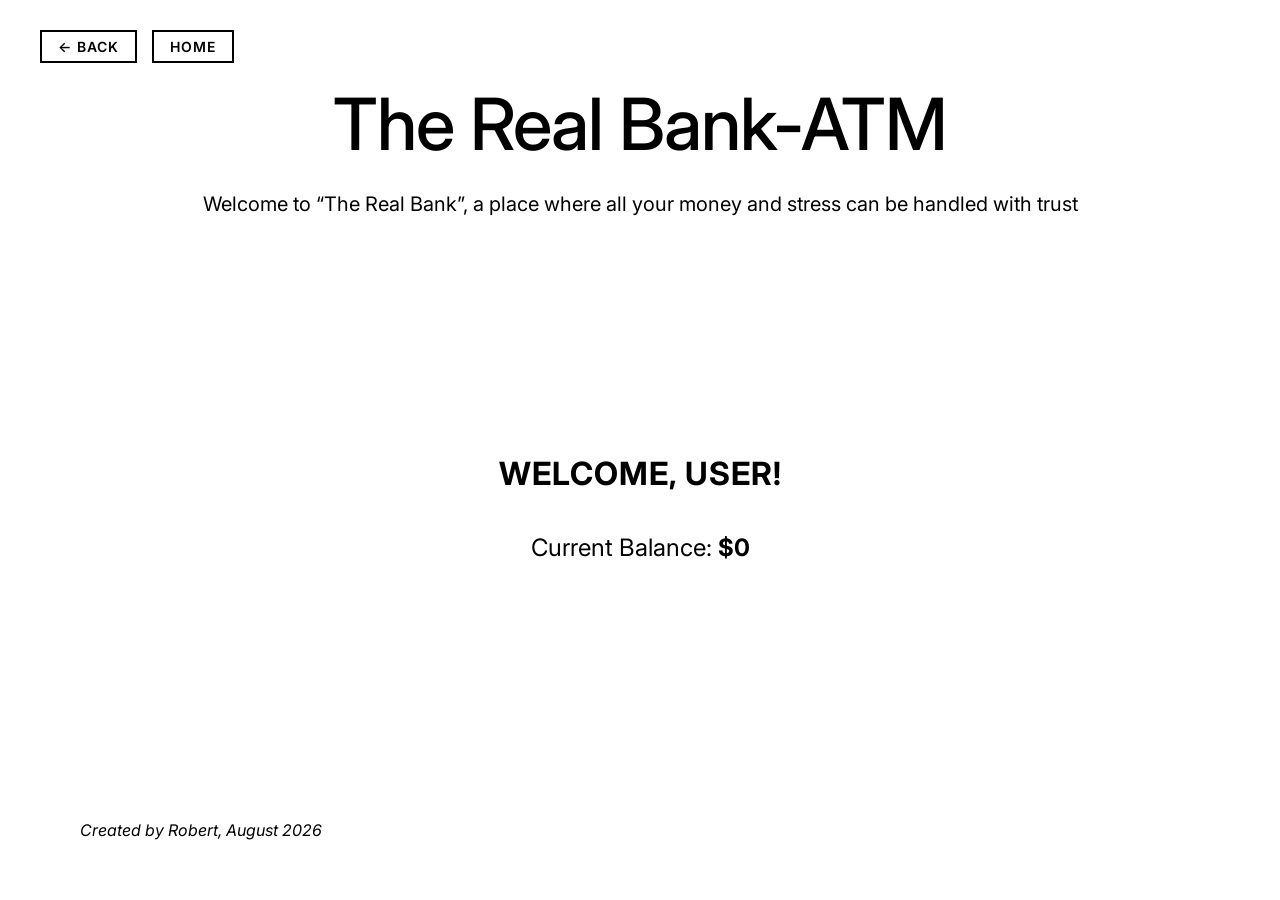
==== user-dashboard.html @ f66c97c1 "first commit" ====
<!DOCTYPE html>
<html lang="en">
<head>
    <meta charset="UTF-8">
    <meta name="viewport" content="width=device-width, initial-scale=1.0">
    <meta http-equiv="Cache-Control" content="no-cache, no-store, must-revalidate">
    <meta http-equiv="Pragma" content="no-cache">
    <meta http-equiv="Expires" content="0">
    <title>User Dashboard - The Real Bank</title>
    <link rel="preconnect" href="https://fonts.googleapis.com">
    <link rel="preconnect" href="https://fonts.gstatic.com" crossorigin>
    <link href="https://fonts.googleapis.com/css2?family=Inter:wght@400;500;700&display=swap" rel="stylesheet">
    <link rel="stylesheet" href="style.css">
</head>
<body>
    <nav class="top-nav">
    <button onclick="history.back()" class="btn-nav">← BACK</button>
    <a href="index.html" class="btn-nav">HOME</a>
</nav>

    <header class="header">
        <h1 class="main-title">The Real Bank-ATM</h1>
        <p class="subtitle">Welcome to “The Real Bank”, a place where all your money and stress can be handled with trust</p>
    </header>

    <main class="login-container">
        <h2 class="form-title">WELCOME, <span id="user-display-name">USER</span>!</h2>
        <p style="font-size: 24px; margin-bottom: 20px;">Current Balance: <strong>$<span id="user-balance">0</span></strong></p>
    </main>

    <footer class="footer">
        Created by Robert, August 2026
    </footer>

</body>
</html>
---- style.css ----
* {
    margin: 0;
    padding: 0;
    box-sizing: border-box;
    font-family: 'Inter', sans-serif;
}

body {
    background-color: #ffffff;
    color: #000000;
    height: 100vh;
    display: flex;
    flex-direction: column;
    justify-content: space-between;
    padding: 60px 80px;
}

/* Header */
.header {
    text-align: center;
    margin-top: 20px;
}

.main-title {
    font-size: 72px;
    font-weight: 500;
    letter-spacing: -1px;
    margin-bottom: 25px;
}

.subtitle {
    font-size: 20px;
    font-weight: 400;
}

/* Landing & Daily User Options */
.options-container {
    display: flex;
    justify-content: space-around;
    align-items: center;
    width: 100%;
    max-width: 1100px;
    margin: 0 auto;
}

.btn-option {
    text-decoration: none;
    color: #000000;
    font-size: 38px;
    font-weight: 500;
    letter-spacing: 1px;
    transition: opacity 0.2s ease;
    cursor: pointer;
}

.btn-daily {
    text-align: left;
    line-height: 1.2;
}

.btn-option:hover {
    opacity: 0.6;
}

/* Layout Formulare & Controale */
.login-container {
    display: flex;
    flex-direction: column;
    align-items: center;
    justify-content: center;
    width: 100%;
}

.form-title {
    font-size: 32px;
    font-weight: 700;
    margin-bottom: 40px;
    letter-spacing: 1px;
    text-align: center;
}

#admin-login-form,
#user-register-form,
#user-login-form {
    display: flex;
    flex-direction: column;
    gap: 20px;
}

/* Intrări & Etichete */
.input-row {
    display: flex;
    align-items: center;
    justify-content: flex-end;
    gap: 20px;
}

.input-row label {
    font-size: 22px;
    font-weight: 500;
    letter-spacing: 0.5px;
}

.input-row input {
    width: 280px;
    height: 40px;
    border: 2px solid #000000;
    background-color: #ffffff;
    padding: 0 10px;
    font-size: 18px;
    outline: none;
    font-family: 'Inter', sans-serif;
}

/* Mesaj de eroare */
.error-text {
    color: #e53935;
    font-size: 16px;
    font-weight: 600;
    text-align: center;
    height: 20px;
}

/* Butoane */
.button-row {
    display: flex;
    justify-content: center;
    width: 100%;
    margin-top: 5px;
}

.btn-submit {
    background-color: #000000;
    color: #ffffff;
    border: 2px solid #000000;
    padding: 10px 40px;
    font-size: 18px;
    font-weight: 600;
    letter-spacing: 1px;
    cursor: pointer;
    transition: all 0.2s ease;
}

.btn-submit:hover {
    background-color: #ffffff;
    color: #000000;
}

/* Admin Dashboard Users Grid */
.users-grid {
    display: flex;
    flex-wrap: wrap;
    gap: 20px;
    justify-content: center;
    width: 100%;
    max-width: 900px;
}

.user-card {
    border: 2px solid #000000;
    padding: 20px;
    width: 250px;
    cursor: pointer;
    text-align: center;
    transition: transform 0.2s ease, background-color 0.2s ease;
}

.user-card:hover {
    background-color: #f5f5f5;
    transform: translateY(-3px);
}

.user-card h3 {
    font-size: 22px;
    margin-bottom: 10px;
}

.user-card p {
    font-size: 16px;
}

/* Footer */
.footer {
    font-size: 16px;
    font-style: italic;
    color: #000000;
}
/* Container Navigare Stânga Sus */
.top-nav {
    position: absolute;
    top: 30px;
    left: 40px;
    display: flex;
    gap: 15px;
    z-index: 1000;
}

.btn-nav {
    background-color: transparent;
    color: #000000;
    border: 2px solid #000000;
    padding: 6px 16px;
    font-size: 14px;
    font-weight: 600;
    letter-spacing: 1px;
    text-decoration: none;
    cursor: pointer;
    transition: all 0.2s ease;
    display: inline-flex;
    align-items: center;
    justify-content: center;
}

.btn-nav:hover {
    background-color: #000000;
    color: #ffffff;
}
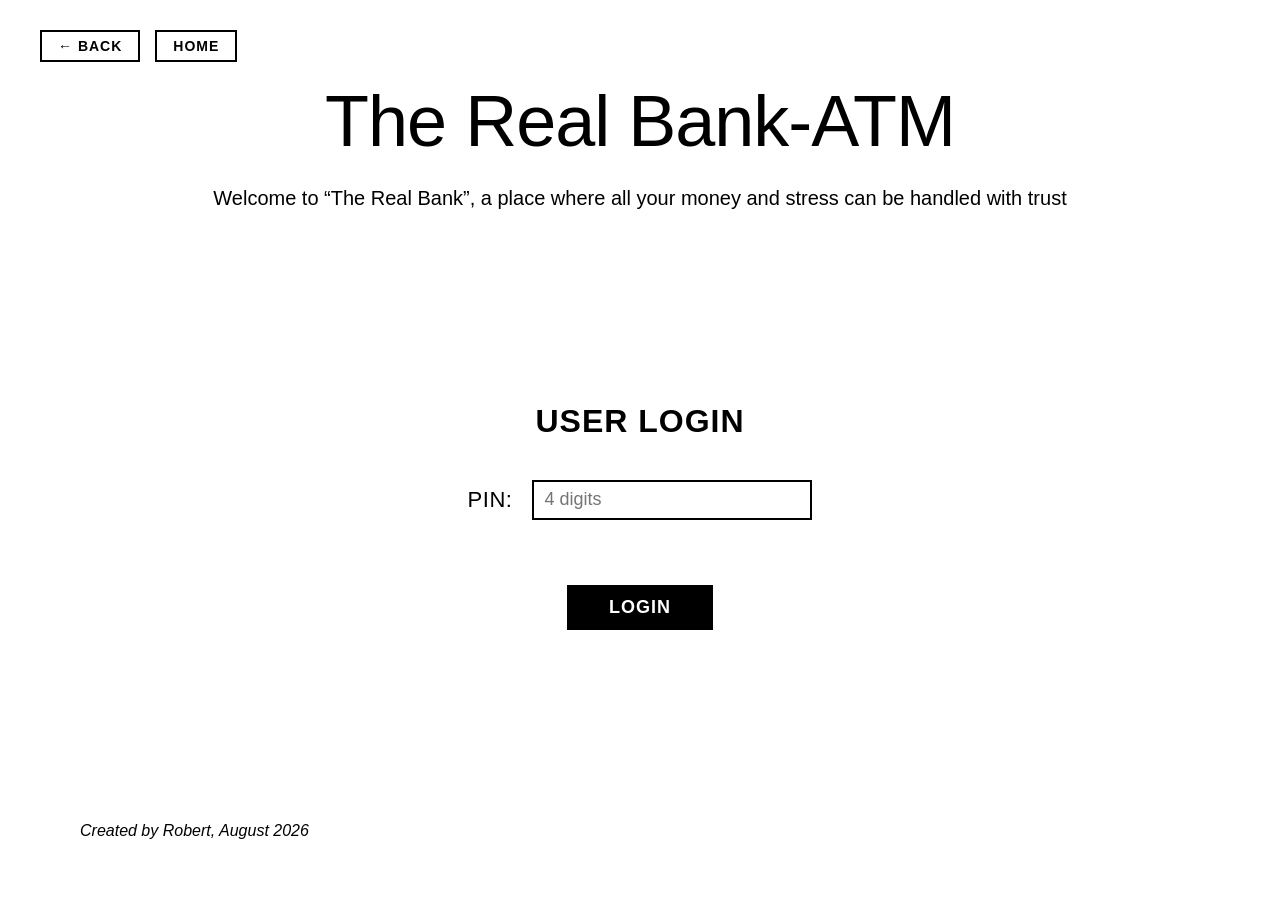
==== commit 2cea4faf: "functiile de deposit si withdraw adaugate" ====
--- a/user-dashboard.html
+++ b/user-dashboard.html
@@ -13,10 +13,12 @@
     <link rel="stylesheet" href="style.css">
 </head>
 <body>
+
+    <!-- Butoane navigare stanga sus -->
     <nav class="top-nav">
-    <button onclick="history.back()" class="btn-nav">← BACK</button>
-    <a href="index.html" class="btn-nav">HOME</a>
-</nav>
+        <button onclick="history.back()" class="btn-nav">← BACK</button>
+        <a href="index.html" class="btn-nav">HOME</a>
+    </nav>
 
     <header class="header">
         <h1 class="main-title">The Real Bank-ATM</h1>
@@ -25,12 +27,48 @@
 
     <main class="login-container">
         <h2 class="form-title">WELCOME, <span id="user-display-name">USER</span>!</h2>
-        <p style="font-size: 24px; margin-bottom: 20px;">Current Balance: <strong>$<span id="user-balance">0</span></strong></p>
+        <p style="font-size: 24px; margin-bottom: 50px;">Current Balance: <strong>$<span id="user-balance">0</span></strong></p>
+        
+        <div class="options-container" style="max-width: 700px; width: 100%; position: relative; z-index: 10;">
+            <button type="button" id="btn-deposit" class="btn-option" style="background: none; border: none; cursor: pointer;">DEPOSIT</button>
+            <button type="button" id="btn-withdraw" class="btn-option" style="background: none; border: none; cursor: pointer;">WITHDRAW</button>
+        </div>
     </main>
 
     <footer class="footer">
         Created by Robert, August 2026
     </footer>
 
+    <script>
+        function loadCurrentUser() {
+            const currentUser = JSON.parse(localStorage.getItem('current_user'));
+            if (!currentUser) {
+                window.location.replace('user-login.html');
+                return;
+            }
+
+            document.getElementById('user-display-name').textContent = currentUser.name.toUpperCase();
+            document.getElementById('user-balance').textContent = currentUser.balance || 0;
+        }
+
+        // Se executa la fiecare afisare, inclusiv navigare Back/Forward
+        window.addEventListener('pageshow', loadCurrentUser);
+
+        document.addEventListener('DOMContentLoaded', () => {
+            const depositBtn = document.getElementById('btn-deposit');
+            if (depositBtn) {
+                depositBtn.addEventListener('click', () => {
+                    window.location.href = 'user-deposit.html';
+                });
+            }
+
+            const withdrawBtn = document.getElementById('btn-withdraw');
+            if (withdrawBtn) {
+                withdrawBtn.addEventListener('click', () => {
+                    window.location.href = 'user-withdraw.html';
+                });
+            }
+        });
+    </script>
 </body>
 </html>
